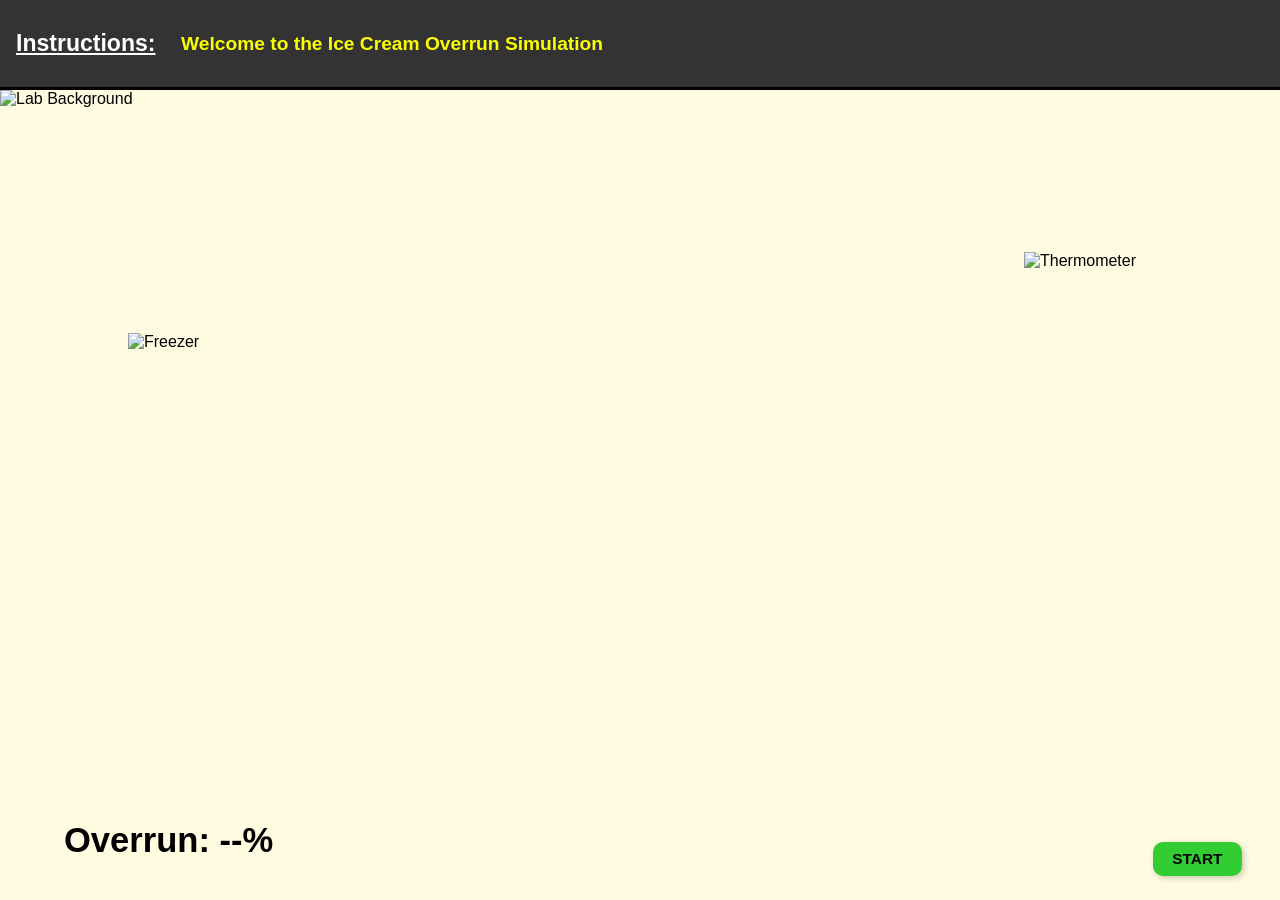
==== experiment/simulation/index.html @ 59b5aa92 "Add files via upload" ====
<!DOCTYPE html>
<html lang="en">
<head>
    <meta charset="UTF-8">
    <meta name="viewport" content="width=device-width, initial-scale=1.0">
    <title>Ice Cream Overrun Determination</title>
    <link rel="stylesheet" href="css/style.css">
</head>
<body>
  <main class="main">
    <div class="header" id="header">
      <h1 id="ins">Instructions:</h1>
      <h1 id="text">Welcome to the Ice Cream Overrun Simulation</h1>
    </div>

    <div class="footer">
      <div id="experiment">
        <!-- Background Lab Setup -->
        <img id="lab-bg" src="images/lab-background.png" alt="Lab Background">

        <!-- Equipment and Components -->
        <img id="freezer" src="images/freezer_closed.png" onclick="startSterilization()" alt="Freezer">
        <img id="freezer_open" src="images/freezer_open.png" style="display:none" alt="Freezer Open">

        <img id="mix-cup" src="images/cup_mix.png" style="display:none" onclick="pourMix()" alt="Ice Cream Mix Cup">
        <img id="cup-icecream" src="images/cup_icecream.png" style="display:none" alt="Frozen Ice Cream Cup">
        <img id="thermo" src="images/thermometer.png" alt="Thermometer">

        <!-- Interactive Overrun Result Area -->
        <div id="result-area">
          <h2>Overrun: <span id="overrun-result">--</span>%</h2>
        </div>

        <!-- Pop-up Message Box -->
        <div id="popup">
          <h2 id="popup-message">Sterilize the machine before use.</h2>
        </div>

        <!-- Start Button -->
        <button id="start-btn" onclick="beginExperiment()">START</button>
      </div>
    </div>
  </main>

  <!-- Script to Control Steps -->
  <script src="script/icecream.js"></script>
</body>
</html>
---- experiment/simulation/css/style.css ----
/* Base Reset */
* {
  margin: 0;
  padding: 0;
  box-sizing: border-box;
}

body {
  width: 100%;
  height: 100%;
  background-color: #aacccc;
  font-family: 'Segoe UI', sans-serif;
  overflow: hidden;
}

.main {
  width: 100vw;
  height: 100vh;
  background-color: #ccf0f9;
  position: relative;
  overflow: hidden;
}

.header {
  width: 100%;
  height: 10vh;
  background-color: #333;
  color: #fff;
  display: flex;
  align-items: center;
  padding: 0 1rem;
  border-bottom: 3px solid #000;
}

#ins {
  font-size: 1.8vw;
  font-weight: bold;
  text-decoration: underline;
  margin-right: 2vw;
}

#text {
  font-size: 1.5vw;
  color: #faff00;
}

.footer {
  position: absolute;
  top: 10vh;
  width: 100%;
  height: 90vh;
  background-color: #e5f5ff;
  display: flex;
  justify-content: center;
  align-items: center;
}

#experiment {
  width: 100%;
  height: 100%;
  position: relative;
  background-color: #fffbe0;
  overflow: hidden;
}

#lab-bg {
  position: absolute;
  width: 100%;
  height: 100%;
  z-index: 0;
}

#freezer,
#freezer_open,
#mix-cup,
#cup-icecream,
#thermo {
  position: absolute;
  width: 10%;
  height: auto;
  transition: all 0.5s;
  z-index: 2;
}

#freezer { top: 30%; left: 10%; }
#freezer_open { top: 30%; left: 10%; }
#mix-cup { top: 50%; left: 25%; }
#cup-icecream { top: 50%; left: 25%; }
#thermo { top: 20%; left: 80%; }

#start-btn {
  position: absolute;
  bottom: 3%;
  right: 3%;
  padding: 0.6vw 1.5vw;
  font-size: 1.2vw;
  font-weight: bold;
  border: none;
  border-radius: 10px;
  background-color: limegreen;
  box-shadow: 2px 2px 6px rgba(0, 0, 0, 0.2);
  cursor: pointer;
  animation: blinking 1s infinite;
  z-index: 3;
}

#start-btn:active {
  transform: scale(0.95);
  transition: transform 0.2s;
}

#popup {
  position: absolute;
  width: 40%;
  height: 10%;
  left: 30%;
  top: 40%;
  background-color: white;
  border: 2px solid black;
  border-radius: 5px;
  display: flex;
  justify-content: center;
  align-items: center;
  visibility: hidden;
  z-index: 5;
}

#popup-message {
  font-size: 1.5vw;
  color: #d10000;
  text-align: center;
}

#result-area {
  position: absolute;
  bottom: 5%;
  left: 5%;
  font-size: 1.8vw;
  font-weight: bold;
  color: #000;
  z-index: 4;
}

@keyframes blinking {
  0% { opacity: 1; }
  50% { opacity: 0; }
  100% { opacity: 1; }
}
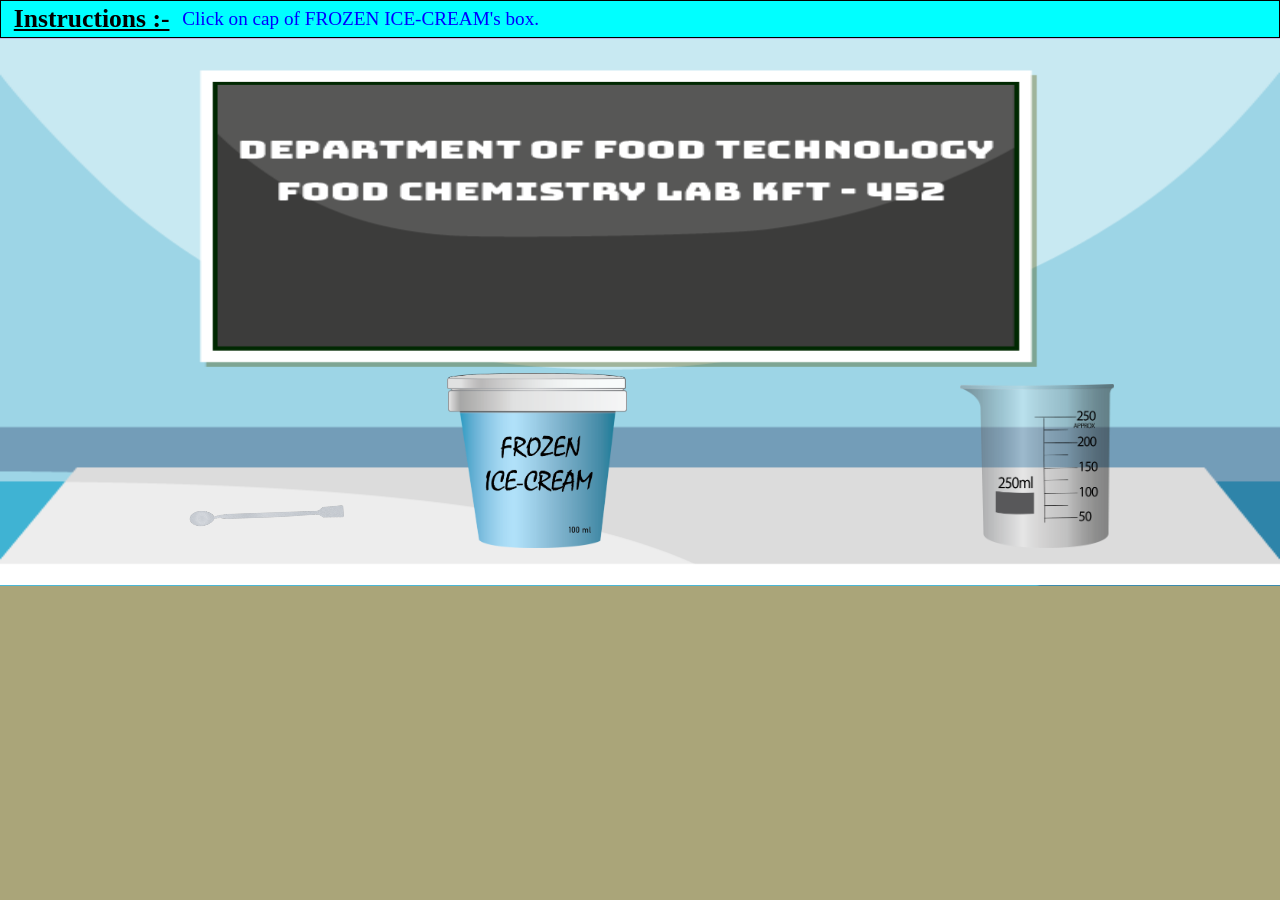
==== commit 5b7923b8: "simulation update" ====
--- a/experiment/simulation/index.html
+++ b/experiment/simulation/index.html
@@ -3,46 +3,93 @@
 <head>
     <meta charset="UTF-8">
     <meta name="viewport" content="width=device-width, initial-scale=1.0">
-    <title>Ice Cream Overrun Determination</title>
+    <title>Determination of Overrun in Ice Cream</title>
     <link rel="stylesheet" href="css/style.css">
 </head>
-<body>
+<body id="body">
   <main class="main">
     <div class="header" id="header">
-      <h1 id="ins">Instructions:</h1>
-      <h1 id="text">Welcome to the Ice Cream Overrun Simulation</h1>
+      <h1 id="ins">Instructions :-</h1>
+      <h1 id="text"> Press start button to start the experiment .</h1>
     </div>
 
     <div class="footer">
       <div id="experiment">
-        <!-- Background Lab Setup -->
-        <img id="lab-bg" src="images/lab-background.png" alt="Lab Background">
+        <img id="workingtable" src="images/bgAsset.png" alt="">
 
-        <!-- Equipment and Components -->
-        <img id="freezer" src="images/freezer_closed.png" onclick="startSterilization()" alt="Freezer">
-        <img id="freezer_open" src="images/freezer_open.png" style="display:none" alt="Freezer Open">
+      
+        <div id="step1">
+          
+          <!-- <img id="machine" src="images/wheighing-machine.png" alt=""> -->
+          <img id="spatula" onclick="spatula1()" src="images/spatula.png" alt="">
+          <!-- <button id="on" onclick="on1()">ON</button> -->
+          <!-- <button id="tare" onclick="tare1()">TARE</button> -->
+          <!-- <h3 id="reading">00.00</h3> -->
+          
+          <img id="wbathback" src="images/standard-water-bath.png" alt="">
 
-        <img id="mix-cup" src="images/cup_mix.png" style="display:none" onclick="pourMix()" alt="Ice Cream Mix Cup">
-        <img id="cup-icecream" src="images/cup_icecream.png" style="display:none" alt="Frozen Ice Cream Cup">
-        <img id="thermo" src="images/thermometer.png" alt="Thermometer">
+          <img class="sample" id="samp1" src="images/spatula-icecream.png" alt="">
+          <img class="sample" id="samp2" src="images/spatula-icecream.png" alt="">
+          <img class="sample" id="samp3" src="images/spatula-icecream.png" alt="">
+          <img class="sample" id="samp4" src="images/spatula-icecream.png" alt="">
+          <img class="sample" id="samp5" src="images/spatula-icecream.png" alt="">
+          <img class="sample" id="samp6" src="images/spatula-icecream.png" alt="">
+          <img class="sample" id="samp7" src="images/spatula-icecream.png" alt="">
+          <img class="sample" id="samp8" src="images/spatula-icecream.png" alt="">
+          
+          <div id="beakerdiv">
+            <img id="beakersol" src="images/beaker - 250ml-sol.png" alt="">
+            <img id="beaker" onclick="beaker1()" src="images/beaker - 250ml.png" alt="">
+          </div>
 
-        <!-- Interactive Overrun Result Area -->
-        <div id="result-area">
-          <h2>Overrun: <span id="overrun-result">--</span>%</h2>
+          <img id="icebottle" src="images/frozen-icecream.png" alt="">
+          <img id="icecap" onclick="cap1()" src="images/frozen-icecream-cap.png" alt="">
+
+
+          <div id="wbath">
+            <img id="wbathfront" src="images/standard-water-bath-front.png" alt="">
+
+            <div id="tempscreen">
+              <h1 id="temptext">00</h1>
+              <h1 id="celcius">C</h1>
+              <h1 id="temptext1">00</h1>
+              <h1 id="celcius1">C</h1>
+            </div>
+
+            <button id="plusbtn" onclick="plusnew1()">+</button>
+            <button id="minusbtn" onclick="minusnew1()">-</button>
+            <button id="onoffbtn" onclick="onoffnew1()"></button>
+          </div>
+
+          <img id="funnel" src="images/funnel.png" alt="">
+
+          <div id="mcyldiv">
+
+            <img id="mcyl" src="images/measuring cylinder 250ml.png" alt="">
+          </div>
+
+
+
+
+
+
+
         </div>
 
-        <!-- Pop-up Message Box -->
-        <div id="popup">
-          <h2 id="popup-message">Sterilize the machine before use.</h2>
-        </div>
+          
 
-        <!-- Start Button -->
-        <button id="start-btn" onclick="beginExperiment()">START</button>
+
+
+
+
+        <button id="start" onclick="start()" >START</button>
       </div>
     </div>
   </main>
-
-  <!-- Script to Control Steps -->
-  <script src="script/icecream.js"></script>
+  <script src="script/project.js"></script>
+  <script src="script/step1.js"></script>
+  <script src="script/step2.js"></script>
+  <script src="script/step3.js"></script>
+  <script src="script/bypass.js"></script>
 </body>
 </html>
--- a/experiment/simulation/css/style.css
+++ b/experiment/simulation/css/style.css
@@ -1,148 +1,689 @@
-/* Base Reset */
-* {
-  margin: 0;
-  padding: 0;
-  box-sizing: border-box;
-}
-
-body {
-  width: 100%;
-  height: 100%;
-  background-color: #aacccc;
-  font-family: 'Segoe UI', sans-serif;
-  overflow: hidden;
-}
-
-.main {
-  width: 100vw;
-  height: 100vh;
-  background-color: #ccf0f9;
-  position: relative;
-  overflow: hidden;
-}
-
-.header {
-  width: 100%;
-  height: 10vh;
-  background-color: #333;
-  color: #fff;
-  display: flex;
-  align-items: center;
-  padding: 0 1rem;
-  border-bottom: 3px solid #000;
-}
-
-#ins {
-  font-size: 1.8vw;
-  font-weight: bold;
-  text-decoration: underline;
-  margin-right: 2vw;
-}
-
-#text {
-  font-size: 1.5vw;
-  color: #faff00;
-}
-
-.footer {
-  position: absolute;
-  top: 10vh;
-  width: 100%;
-  height: 90vh;
-  background-color: #e5f5ff;
-  display: flex;
-  justify-content: center;
-  align-items: center;
-}
-
-#experiment {
-  width: 100%;
-  height: 100%;
-  position: relative;
-  background-color: #fffbe0;
-  overflow: hidden;
-}
-
-#lab-bg {
-  position: absolute;
-  width: 100%;
-  height: 100%;
-  z-index: 0;
-}
-
-#freezer,
-#freezer_open,
-#mix-cup,
-#cup-icecream,
-#thermo {
-  position: absolute;
-  width: 10%;
-  height: auto;
-  transition: all 0.5s;
-  z-index: 2;
-}
-
-#freezer { top: 30%; left: 10%; }
-#freezer_open { top: 30%; left: 10%; }
-#mix-cup { top: 50%; left: 25%; }
-#cup-icecream { top: 50%; left: 25%; }
-#thermo { top: 20%; left: 80%; }
-
-#start-btn {
-  position: absolute;
-  bottom: 3%;
-  right: 3%;
-  padding: 0.6vw 1.5vw;
-  font-size: 1.2vw;
-  font-weight: bold;
-  border: none;
-  border-radius: 10px;
-  background-color: limegreen;
-  box-shadow: 2px 2px 6px rgba(0, 0, 0, 0.2);
-  cursor: pointer;
-  animation: blinking 1s infinite;
-  z-index: 3;
-}
-
-#start-btn:active {
-  transform: scale(0.95);
-  transition: transform 0.2s;
-}
-
-#popup {
-  position: absolute;
-  width: 40%;
-  height: 10%;
-  left: 30%;
-  top: 40%;
-  background-color: white;
-  border: 2px solid black;
-  border-radius: 5px;
-  display: flex;
-  justify-content: center;
-  align-items: center;
-  visibility: hidden;
-  z-index: 5;
-}
-
-#popup-message {
-  font-size: 1.5vw;
-  color: #d10000;
-  text-align: center;
-}
-
-#result-area {
-  position: absolute;
-  bottom: 5%;
-  left: 5%;
-  font-size: 1.8vw;
-  font-weight: bold;
-  color: #000;
-  z-index: 4;
-}
-
-@keyframes blinking {
-  0% { opacity: 1; }
-  50% { opacity: 0; }
-  100% { opacity: 1; }
-}
+/* Mobile devices (landscape only) */
+@media only screen and (max-width: 480px) and (orientation: landscape) {
+    /* styles here */
+
+
+}
+
+
+@font-face {
+    font-family: digital;
+    src:url('../fonts/digital-7-webfont.woff2') format('woff2'),
+        url('../fonts/digital-7-webfont.woff') format('woff'),
+        url("../fonts/digital-7.ttf") format('truetype');
+  } 
+
+
+
+
+
+*{
+    margin: 0;
+    padding: 0;
+    box-sizing: border-box;
+}
+body{
+    /* width: 98vmax;
+    height: 1vmax; */
+    height: 100%;
+    width: 100%;
+    display: block;
+    position: relative;
+    background-color: rgb(170, 165, 121);
+    overflow: hidden;
+   
+}
+
+.main{
+    height: 45.8vmax;
+    width: 100vmax;
+    background-color: red;
+    position: relative;
+    overflow: hidden;
+}
+
+.header{
+    border: 1px solid black;
+    background-color: aqua;
+    height: 3vmax;
+    width: 100vmax; 
+    position: absolute;
+    display: flex;
+    justify-content:first baseline;
+    align-items: center;
+}
+
+#ins{
+    font-size: 2vw;
+    text-align: center;
+    font-weight: bold;
+    text-decoration: underline;
+    padding: 1%;
+}
+
+#text{
+    font-size: 1.5vw;
+    font-weight: 100;
+    color: blue;
+    /* padding: 1%; */
+}
+
+.footer{
+    position: absolute;
+    align-items: center;
+    top: 3vmax;
+    height: 42.8vmax;
+    width: 100%;
+    background-color: rgb(226, 239, 33);
+    overflow: hidden;
+}
+
+#experiment{
+    /* top: 8%; */
+    height: 100%;
+    width: 100%;
+    position: relative;
+    background-color: blueviolet;
+    /* border: 1px solid black; */
+    /* visibility: hidden; */
+    overflow: hidden;
+}
+
+#start{
+    position:absolute;
+    border-radius: 10%;
+    padding: 0.5%;
+    font-size: 1vw;
+    left: 90%;
+    top: 90%;
+    border: none;
+    background-color: rgb(0, 244, 16);
+    box-shadow: 1px 1px 0px 0.5px;
+    font-weight: 1000;
+    font-family: 'Times New Roman', Times, serif;
+}
+
+#start:active{
+    scale: 0.9;
+    transition: all ease 0.1s;
+}
+
+
+
+
+/* ******************************************       Equipments   ************************************** */
+
+#startinglab{
+    position: absolute;
+    height:100%;
+    width: 100%;
+    visibility: visible;    
+
+}
+
+#workingtable{
+    height: 100%;
+    width: 100%;
+    position: absolute;
+    visibility: visible;
+
+}
+
+#stp1{
+    position: absolute;
+    height: 100%;
+    width: 100%;
+    overflow: hidden;
+    transition: all;
+    transition-duration: 1s;
+    animation: shaking;
+    animation-iteration-count: infinite;
+    animation-duration: 0s;
+    animation-timing-function:linear;
+
+}
+
+/* #machine{
+    position: absolute;
+    height: 20%;
+    width: 18%;
+    top: 70%;
+    left: 3%;
+    transition: all;
+    transition-duration: 1s;
+}
+
+#on{
+    position: absolute;
+    top: 82%;
+    left: 5%;
+    color: white;
+    padding: 0.1%;
+    background-color: red;
+    border-radius: 10%;
+    font-size: 0.8vw;
+    transition: all;
+    transition-duration: 0.1s;
+
+}
+
+#on:active{
+    scale: 0.9;
+}
+
+#tare{
+    position: absolute;
+    top: 82%;
+    left: 16.5%;
+    color: rgb(0, 0, 0);
+    padding: 0.1%;
+    background-color: rgb(238, 245, 42);
+    border-radius: 10%;
+    font-size: 0.8vw;
+    box-shadow: none;
+    transition: all;
+    transition-duration: 0.1s;
+
+}
+
+#tare:active{
+    scale: 0.9;
+}
+
+
+#reading{
+    position: absolute;
+    top: 79.5%;
+    /* left: 8.9%; */
+    /* right: 85.53%;
+    font-family: digital;
+    font-weight: 300;
+    color: rgb(138, 234, 3);
+    font-size: 2.3vw;
+    transition: all;
+    transition-duration: 1s;
+    opacity: 0%;
+    
+} */ 
+
+
+#spatula{
+    position: absolute;
+    height: 20%;
+    top: 77%;
+    left: 15%;
+    rotate: 30deg;
+    transition: all;
+    transition-duration: 1s;
+}
+
+#beakerdiv{
+    position: absolute;
+    height: 30%;
+    width: 12%;
+    top: 63%;
+    left: 75%;
+    transition: all;
+    transition-duration: 1s;
+
+}
+
+#beaker{
+    position: absolute;
+    height: 100%;
+    width: 100%;
+    top: 0%;
+    left: 0%;
+    transition: all;
+    transition-duration: 1s;
+}
+
+#beakersol{
+    position: absolute;
+    height: 34%;
+    width: 82%;
+    bottom: 0%;
+    right: 3.5%;
+    transition: all;
+    transition-duration: 1s;
+    visibility: hidden;
+    opacity: 0%;
+}
+
+#icebottle{
+    position: absolute;
+    height: 30%;
+    width: 14%;
+    top: 63%;
+    left: 35%;
+    transition: all;
+    transition-duration: 1s;
+    /* opacity: 10%; */
+
+}
+
+#icecap{
+    position: absolute;
+    height: 3%;
+    width: 14%;
+    top: 61%;
+    left: 34.9%;
+    transition: all;
+    transition-duration: 1s;
+
+}
+
+/* ***********************************************  ice-cream samples ***************************************** */
+
+.sample{
+    position: absolute;
+    height: 6%;
+    top: 68.3%;
+    left: 39.2%;
+    rotate: -50deg;
+    transition: all;
+    transition-duration: 1s;
+}
+
+/* #samp1{
+    left: 78.8%;
+    top: 84%;
+    rotate: 0deg;
+    scale: 1.8;
+}
+
+#samp2{
+    left: 77%;
+    top: 83%;
+    rotate: 0deg;
+    scale: 1.8;
+}
+
+#samp3{
+    left: 79%;
+    top: 87%;
+    rotate: 0deg;
+    scale: 1.8;
+}
+
+#samp4{
+    left: 81%;
+    top: 84%;
+    rotate: 0deg;
+    scale: 1.8;
+}
+
+#samp5{
+    left: 83%;
+    top: 84%;
+    rotate: 0deg;
+    scale: 1.8;
+}
+
+#samp6{
+    left: 81%;
+    top: 86.7%;
+    rotate: 0deg;
+    scale: 1.8;
+}
+
+#samp7{
+    left: 83.5%;
+    top: 86%;
+    rotate: 0deg;
+    scale: 1.8;
+}
+
+#samp8{
+    left: 77%;
+    top: 86%;
+    rotate: 0deg;
+    scale: 1.8;
+} */
+
+/* *****************************************     WATER BATH  ******************************************** */
+
+#wbathback{
+    position: absolute;
+    height: 50%;
+    width: 35%;
+    bottom: 6%;
+    left: -50%;
+    /* left: 5%; */
+    transition: all;
+    transition-duration: 1s;
+}
+
+#wbath{
+    position: absolute;
+    height: 50%;
+    width: 35%;
+    bottom: 6%;
+    left: -50%;
+    /* left: 5%; */
+    transition: all;
+    transition-duration: 1s;
+}
+
+#wbathfront{
+    position: absolute;
+    height: 75%;
+    width: 99.6%;
+    bottom: 0%;
+    left: 0%;
+    transition: all;
+    transition-duration: 1s;
+}
+
+
+#onoffbtn{
+    position: absolute;
+    top: 68%;
+    left: 10%;
+    width: 7%;
+    height: 12%;
+    border-radius: 5px;
+    font-size: 1.5vw;
+    font-weight: 700;
+    box-shadow: 1px 1px 0px 0px;
+    border-radius: 10%;
+    border: 1px solid black;
+    /* background-color: rgb(255, 255, 255); */
+    background-image: radial-gradient(rgb(226, 226, 226),rgb(135, 124, 124));
+    /* background-image: radial-gradient(rgb(255, 215, 15),rgb(255, 122, 6)); */
+    /* border: none; */
+    transition: all;
+    transition-duration: 0.1s;
+}
+
+#plusbtn,#minusbtn{
+    position: absolute;
+    top: 70%;
+    left: 23%;
+    width: 5%;
+    height: 8%;
+    border-radius: 5px;
+    font-size: 0.9vw;
+    font-weight: 1000;
+    box-shadow: 1px 1px 0px 0px;
+    border-radius: 10%;
+    border: 1px solid black;
+    background-color: rgb(0, 251, 255);
+    /* border: none; */
+    transition: all;
+    transition-duration: 0.1s;
+}
+
+#minusbtn{
+    left: 30%;
+}
+
+#onoffbtn:active,#plusbtn:active,#minusbtn:active{
+    scale: 0.9;
+}
+
+
+
+
+
+#tempscreen{
+    transition: all;
+    transition-duration: 1s;
+    opacity:0%;
+    color: orangered;
+    /* border: 1px solid green; */
+}
+
+#temptext,#temptext1{
+    position: absolute;
+    font-size: 2.5vw;
+    top: 53%;
+    right: 75%;
+    font-weight: 100;
+    font-family: digital;
+    animation: blinking;
+    animation-duration: 1s;
+    animation-iteration-count: 0;
+}
+
+#celcius,#celcius1{
+    position: absolute;
+    font-size: 2.5vw;
+    right: 68%;
+    top: 53%;
+    font-weight: 100;
+    font-family: digital;
+}
+
+#temptext{
+    top: 43%;
+    color: rgb(0, 207, 0);
+}
+
+#celcius{
+    top: 43%;
+    color: rgb(0, 207, 0);
+}
+
+
+#funnel{
+    position: absolute;
+    height: 25%;
+    width: 10%;
+    top: 70%;
+    left: -50%;
+    /* left: 40%; */
+    rotate: 65deg;
+    transition: all;
+    transition-duration: 1s;
+
+}
+
+#mcyldiv{
+    position: absolute;
+    height: 50%;
+    width: 8%;
+    top: 43%;
+    left: -50%;
+    /* left: 60%; */
+    transition: all;
+    transition-duration: 1s;
+
+
+}
+
+#mcyl{
+    position: absolute;
+    height: 100%;
+    width: 100%;
+    left: 0%;
+    transition: all;
+    transition-duration: 1s;
+}
+
+
+
+
+
+
+
+
+
+
+
+
+
+
+
+
+
+
+
+
+
+
+
+
+
+
+
+
+/* ************************************************   TABLES   ****************************************** */
+
+/* #alltables{
+    background-color: aliceblue;
+} */
+
+#tbl1{
+    position: absolute;
+    border: 1px solid black;
+    background-color: rgb(255, 255, 255);
+    height:40%;
+    width: 55%;
+    top: 5%;
+    right: 2.5%;
+    transition: all;
+    transition-duration: 1s;
+    visibility: hidden;
+}
+
+td,th{
+    border: 1px solid black;
+    border: 1px solid rgb(0, 0, 0);
+    border-collapse: separate;
+    text-align: center;
+    justify-content: center;
+    font-size: 1.2vw;
+}
+
+td{
+    font-size: 1.2vw;
+    font-weight: 100;
+}
+
+
+
+
+
+
+
+
+
+
+
+
+
+
+
+
+
+
+
+
+
+
+
+
+
+
+
+
+
+
+
+
+
+
+
+
+
+
+
+
+
+
+
+
+
+
+
+
+
+
+
+
+
+
+
+
+
+
+
+
+@keyframes blinking{
+    0%{opacity: 0%;}
+    50%{opacity: 100%;}
+    100%{opacity: 0%;}
+
+}
+
+@keyframes shaking{
+    0%{top: 0%;
+       left: 0%;}
+
+    12.5%{left: 1.5%;
+        top: 0.7%;}
+    
+    25%{left: 3%;
+        top: 1.5%;}
+
+    37.2%{left: 1.5%;
+        top: 2.25%;}
+    
+    50%{top: 3%;
+        left: 0%;}
+
+    62.5%{top: 2.25%;
+        left: -1.5%;}
+    
+    75%{top: 1.5%;
+        left: -3%;}
+
+    87.2%{top: 0.7%;
+        left: -1.5%;}
+
+    100%{top: 0%;
+        left: 0%;}
+    
+}
+
+@keyframes shaking1{
+    0%{top: 0%;
+       left: 0%;}
+
+    12.5%{left: 1.5%;
+        top: 0.7%;}
+    
+    25%{left: 3%;
+        top: 1.5%;}
+
+    37.2%{left: 1.5%;
+        top: 2.25%;}
+    
+    50%{top: 3%;
+        left: 0%;}
+
+    62.5%{top: 2.25%;
+        left: -1.5%;}
+    
+    75%{top: 1.5%;
+        left: -3%;}
+
+    87.2%{top: 1.5%;
+        left: -1.5%;}
+
+    100%{top: 0%;
+        left: 0%;}
+    
+}
+
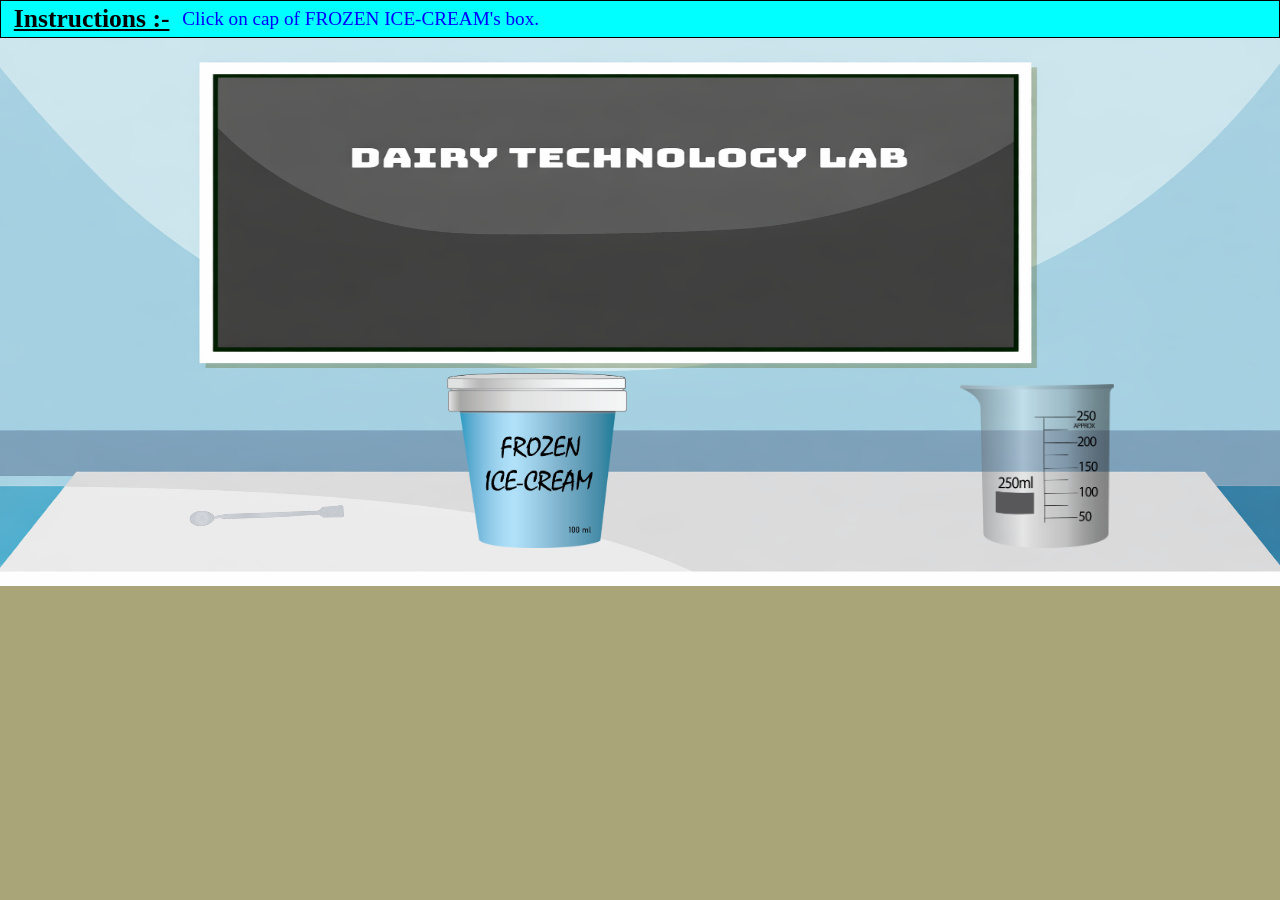
==== commit b68fccda: "Add files via upload" ====
--- a/experiment/simulation/index.html
+++ b/experiment/simulation/index.html
@@ -37,6 +37,10 @@
           <img class="sample" id="samp7" src="images/spatula-icecream.png" alt="">
           <img class="sample" id="samp8" src="images/spatula-icecream.png" alt="">
           
+          <img id="funnel" onclick="funnel1()" src="images/funnel.png" alt="">
+          
+          <img id="fsol" src="images/measuring-cylinder-solution.png" alt="">
+          
           <div id="beakerdiv">
             <img id="beakersol" src="images/beaker - 250ml-sol.png" alt="">
             <img id="beaker" onclick="beaker1()" src="images/beaker - 250ml.png" alt="">
@@ -61,22 +65,57 @@
             <button id="onoffbtn" onclick="onoffnew1()"></button>
           </div>
 
-          <img id="funnel" src="images/funnel.png" alt="">
 
           <div id="mcyldiv">
-
+            <img id="msol" src="images/measuring cylinder 250ml-sol.png" alt="">
             <img id="mcyl" src="images/measuring cylinder 250ml.png" alt="">
           </div>
+          
+
+          <div id="diswaterdiv">
+            <img id="diswatersol" src="images/distilled-water-solution.png" alt="">
+            <img id="diswater" onclick="diswater1()" src="images/distilled water-reflected.png" alt="">
+          </div>
+          
+
+          <div id="mcyldiv1">
+            <img id="msol1" src="images/measuring-cylinder-solution.png" alt="">
+            <img id="mcyl1" onclick="mcyl11()" src="images/measuring cylinder 10ml.png" alt="">
+          </div>
+        </div>
+
+        <div id="last">
+
+          <h3 id="overrun">Overrun (%) = <input type="number" maxlength="2" max="99" min="0" step="1.0" id="overruninput" style="color:blue" placeholder="Overrun"></h3>
+          <button id="checkbtn" onclick="checker()">Check</button>
+          <button id="resultbtn" onclick="result()">Result</button>
+          <h3 id="resulter">Right answer</h3>
+          <h1 id="ftext" onclick="fhider()">Click me to show formula</h1>
+          <img id="formula" src="images/formula.png" alt="">
 
 
 
 
 
-
-
+          <table id="tbl1">
+            <tr>
+              <th>Sample</th>
+              <th>Volume of frozen <br> ice-cream (ml) <br>(V1)</th>
+              <th>Final volume <br> of the mix (ml)</th>
+              <th>Volume of rinse <br> water (ml)</th>
+              <th>Volume of melted <br>ice-cream (ml) <br>(V2)</th>
+              <th>Overrun (%)</th>
+            </tr>
+            <tr>
+              <td>Milk</td>
+              <td>100</td>
+              <td>75</td>
+              <td>20</td>
+              <td>55</td>
+              <td id="overrunresult"></td>
+            </tr>
+          </table>
         </div>
-
-          
 
 
 
@@ -90,6 +129,7 @@
   <script src="script/step1.js"></script>
   <script src="script/step2.js"></script>
   <script src="script/step3.js"></script>
+  <script src="script/step4.js"></script>
   <script src="script/bypass.js"></script>
 </body>
 </html>
--- a/experiment/simulation/css/style.css
+++ b/experiment/simulation/css/style.css
@@ -240,8 +240,10 @@
 
 #beakersol{
     position: absolute;
-    height: 34%;
+    height: 34%; 
     width: 82%;
+    /* height: 12%; */
+    /* width: 81.5%; */
     bottom: 0%;
     right: 3.5%;
     transition: all;
@@ -283,6 +285,7 @@
     rotate: -50deg;
     transition: all;
     transition-duration: 1s;
+    /* visibility: hidden; */
 }
 
 /* #samp1{
@@ -501,19 +504,105 @@
     transition-duration: 1s;
 }
 
-
-
-
-
-
-
-
-
-
-
-
-
-
+#msol{
+    position: absolute;
+    /* height: 17%;
+    height: 20%;
+    height: 25%; */
+    height: 0%;
+    width: 55.4%;
+    bottom: 3.3%;
+    left: 21.9%;
+    transition: all;
+    transition-duration: 1s;
+}
+
+#mcyldiv1{
+    position: absolute;
+    height: 25%;
+    width: 5%;
+    top: 65%;
+    left: -50%;
+    transition: all;
+    transition-duration: 1s;
+
+}
+
+#mcyl1{
+    position: absolute;
+    height: 100%;
+    width: 100%;
+    transition: all;
+    transition-duration: 1s;
+}
+
+
+#msol1{
+    position: absolute;
+    /* height: 93.3%; */
+    height: 0%;
+    width: 56%;
+    bottom: 3.3%;
+    left: 21.9%;
+    transition: all;
+    transition-duration: 1s;
+    opacity: 70%;
+}
+
+#diswaterdiv{
+    position: absolute;
+    height: 50%;
+    top: 40%;
+    width: 15%;
+    /* left: 7%; */
+    left: -50%;
+    transition: all;
+    transition-duration: 1s;
+}
+
+#fsol{
+    position: absolute;
+    /* height: 29%; */
+    height: 0%;
+    /* height: 7.5%; */
+    /* height: 81%; */
+    width: 0.5%;
+    left: 27.2%;
+    /* left: 80.3%; */
+    top: 60%;
+    /* top: 12%; */
+    transition: all;
+    transition-duration: 0.2s;
+}
+
+#diswater{
+    position: absolute;
+    height: 100%;
+    width: 100%;
+}
+
+#diswatersol{
+    position: absolute;
+    height: 75%;
+    width: 66%;
+    bottom: 0%;
+    left: 0.5%;
+    transition: all;
+    transition-duration: 1s;
+
+}
+
+
+#last{
+    position: absolute;
+    height: 100%;
+    width: 100%;
+    top: 110%;
+    overflow: hidden;
+    transition: all;
+    transition-duration: 1s;
+    background-color: white;
+}
 
 
 
@@ -538,13 +627,14 @@
     position: absolute;
     border: 1px solid black;
     background-color: rgb(255, 255, 255);
-    height:40%;
-    width: 55%;
+    height:20%;
+    width: 60%;
     top: 5%;
-    right: 2.5%;
-    transition: all;
-    transition-duration: 1s;
-    visibility: hidden;
+    left: 20%;
+    /* right: 2.5%; */
+    transition: all;
+    transition-duration: 1s;
+    /* visibility: hidden; */
 }
 
 td,th{
@@ -563,127 +653,80 @@
 
 
 
-
-
-
-
-
-
-
-
-
-
-
-
-
-
-
-
-
-
-
-
-
-
-
-
-
-
-
-
-
-
-
-
-
-
-
-
-
-
-
-
-
-
-
-
-
-
-
-
-
-
-
-
-
-
-
-
-
-@keyframes blinking{
-    0%{opacity: 0%;}
-    50%{opacity: 100%;}
-    100%{opacity: 0%;}
-
-}
-
-@keyframes shaking{
-    0%{top: 0%;
-       left: 0%;}
-
-    12.5%{left: 1.5%;
-        top: 0.7%;}
-    
-    25%{left: 3%;
-        top: 1.5%;}
-
-    37.2%{left: 1.5%;
-        top: 2.25%;}
-    
-    50%{top: 3%;
-        left: 0%;}
-
-    62.5%{top: 2.25%;
-        left: -1.5%;}
-    
-    75%{top: 1.5%;
-        left: -3%;}
-
-    87.2%{top: 0.7%;
-        left: -1.5%;}
-
-    100%{top: 0%;
-        left: 0%;}
-    
-}
-
-@keyframes shaking1{
-    0%{top: 0%;
-       left: 0%;}
-
-    12.5%{left: 1.5%;
-        top: 0.7%;}
-    
-    25%{left: 3%;
-        top: 1.5%;}
-
-    37.2%{left: 1.5%;
-        top: 2.25%;}
-    
-    50%{top: 3%;
-        left: 0%;}
-
-    62.5%{top: 2.25%;
-        left: -1.5%;}
-    
-    75%{top: 1.5%;
-        left: -3%;}
-
-    87.2%{top: 1.5%;
-        left: -1.5%;}
-
-    100%{top: 0%;
-        left: 0%;}
-    
-}
-
+#ftext{
+    position: absolute;
+    font-size: 1.2vw;
+    top: 60%;
+    left: 15%;
+    transition: all;
+    transition-duration: 1s;
+    color: brown;
+    cursor: pointer;
+}
+
+
+
+#formula{
+    position: absolute;
+    height: 0%;
+    /* height: 25%; */
+    width: 55%;
+    top: 60%;
+    left: 35%;
+    transition: all;
+    transition-duration: 0.5s;
+}
+
+#overrun{
+    position: absolute;
+    top: 45%;
+    left: 25%;
+    transition: all;
+    transition-duration: 1s;
+    font-size: 1.2vw;
+}
+
+#overruninput{
+    position: absolute;
+    margin-left: 5%;
+    width: 60%;
+}
+
+#resulter{
+    position: absolute;
+    font-size: 1.1vw;
+    color: green;
+    top: 45%;
+    left: 55%;
+    visibility: hidden;
+}
+
+#checkbtn{
+    position: absolute;
+    height: 4%;
+    width: 4%;
+    background-color: rgb(187, 255, 0);
+    top: 44.5%;
+    left: 45%;
+    border-radius: 10%;
+    font-size: 1vw;
+
+}
+
+#resultbtn{
+    position: absolute;
+    height: 4%;
+    width: 4%;
+    background-color: rgb(0, 255, 234);
+    top: 44.5%;
+    left: 65%;
+    border-radius: 10%;
+    font-size: 1vw;
+    visibility: hidden;
+}
+
+#resultbtn:active,#checkbtn:active{
+    scale: 0.9;
+}
+
+
